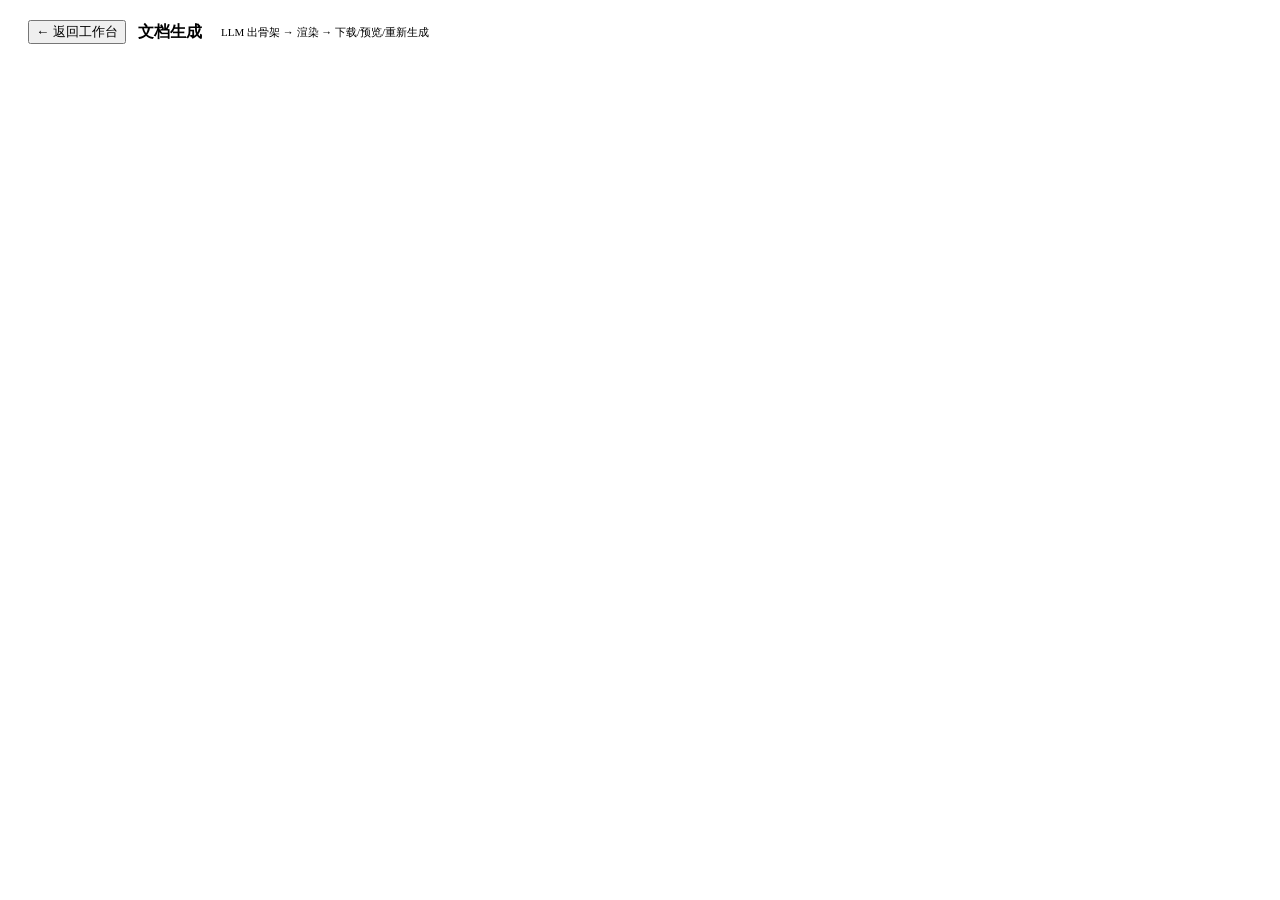
==== internal/webui/static/docgen.html @ d69b5661 "feat(webui): 文档生成独立成页 /docgen.html，从知识库页移除 - 新增 /docgen.html + assets/docgen.js：类型/内置模板 + 描述 → 生成 → " ====
<!DOCTYPE html>
<html lang="zh-CN">
<head>
<meta charset="UTF-8">
<meta name="viewport" content="width=device-width, initial-scale=1">
<title>文档生成</title>
<link rel="stylesheet" href="/assets/style.css">
<style>
  body { padding: 0; }
  .kb-top { display:flex; align-items:center; gap:12px; padding:12px 20px; border-bottom:1px solid var(--line);
           background: var(--bg); position:sticky; top:0; z-index:5; }
  .kb-top h1 { font-size:16px; margin:0; }
  .kb-top .spacer { flex:1; }
  .kb-wrap { max-width:960px; margin:0 auto; padding:20px; }
  .kb-card { background:var(--card); border:1px solid var(--line); border-radius:var(--r-lg); padding:14px; margin-top:10px; }
  .kb-card h3 { margin:0 0 4px; font-size:14px; }
  .kb-card .stat { font-size:12px; color:var(--muted); }
  .kb-card .ops { display:flex; gap:8px; margin-top:10px; }
  .kb-row { display:flex; align-items:center; gap:10px; padding:9px 12px; border-bottom:1px solid var(--line); }
  .kb-row:last-child { border-bottom:none; }
  .kb-row .name { flex:1; font-size:13px; overflow:hidden; text-overflow:ellipsis; white-space:nowrap; }
  .kb-row .meta { color:var(--muted); font-size:12px; }
  .chip { font-size:11px; padding:1px 7px; border-radius:999px; background:var(--surface-2); color:var(--muted); }
  .hint { color:var(--muted); font-size:12px; }
  #fileInput { display:none; }
</style>
</head>
<body>
  <div class="kb-top">
    <button class="ghost sm" id="btnHome" type="button">← 返回工作台</button>
    <h1>文档生成</h1>
    <span class="chip">LLM 出骨架 → 渲染 → 下载/预览/重新生成</span>
    <span class="spacer"></span>
  </div>

  <div class="kb-wrap">
    <div id="authMsg" class="hint" style="display:none;padding:40px;text-align:center">
      未登录或会话已过期，请先 <a href="/">登录</a>。
    </div>

    <div id="genForm" style="display:none">
      <div style="display:flex;gap:8px;flex-wrap:wrap;align-items:center">
        <select id="docTemplate" class="mono" style="padding:5px 8px;background:var(--bg);border:1px solid var(--line);border-radius:var(--r-md);color:var(--fg)" title="内置模板：选中即填充类型与需求描述，可再修改">
          <option value="">内置模板…</option>
        </select>
        <select id="docType" class="mono" style="padding:5px 8px;background:var(--bg);border:1px solid var(--line);border-radius:var(--r-md);color:var(--fg)">
          <option value="pptx">PPT (.pptx)</option>
          <option value="docx">Word (.docx)</option>
          <option value="xlsx">Excel (.xlsx)</option>
        </select>
        <select id="docKbCollection" class="mono" style="padding:5px 8px;background:var(--bg);border:1px solid var(--line);border-radius:var(--r-md);color:var(--fg)" title="生成后同步进的知识库集合（可选）">
          <option value="">不同步知识库</option>
        </select>
        <input type="text" id="docPrompt" class="mono" style="flex:1;min-width:260px" placeholder="描述文档，如：做一份 6 页立项汇报 PPT，含方案对比表和一张趋势图">
        <button class="primary sm" id="btnGenerate" type="button">生成</button>
      </div>
      <p class="hint" style="margin:6px 0 0">选择集合后产物会自动入库，下次聊天可直接引用自己生成的文档。</p>
    </div>

    <div id="docResults"></div>
    <div id="docHistory" style="margin-top:16px"></div>
  </div>

  <script src="/assets/docgen.js"></script>
</body>
</html>
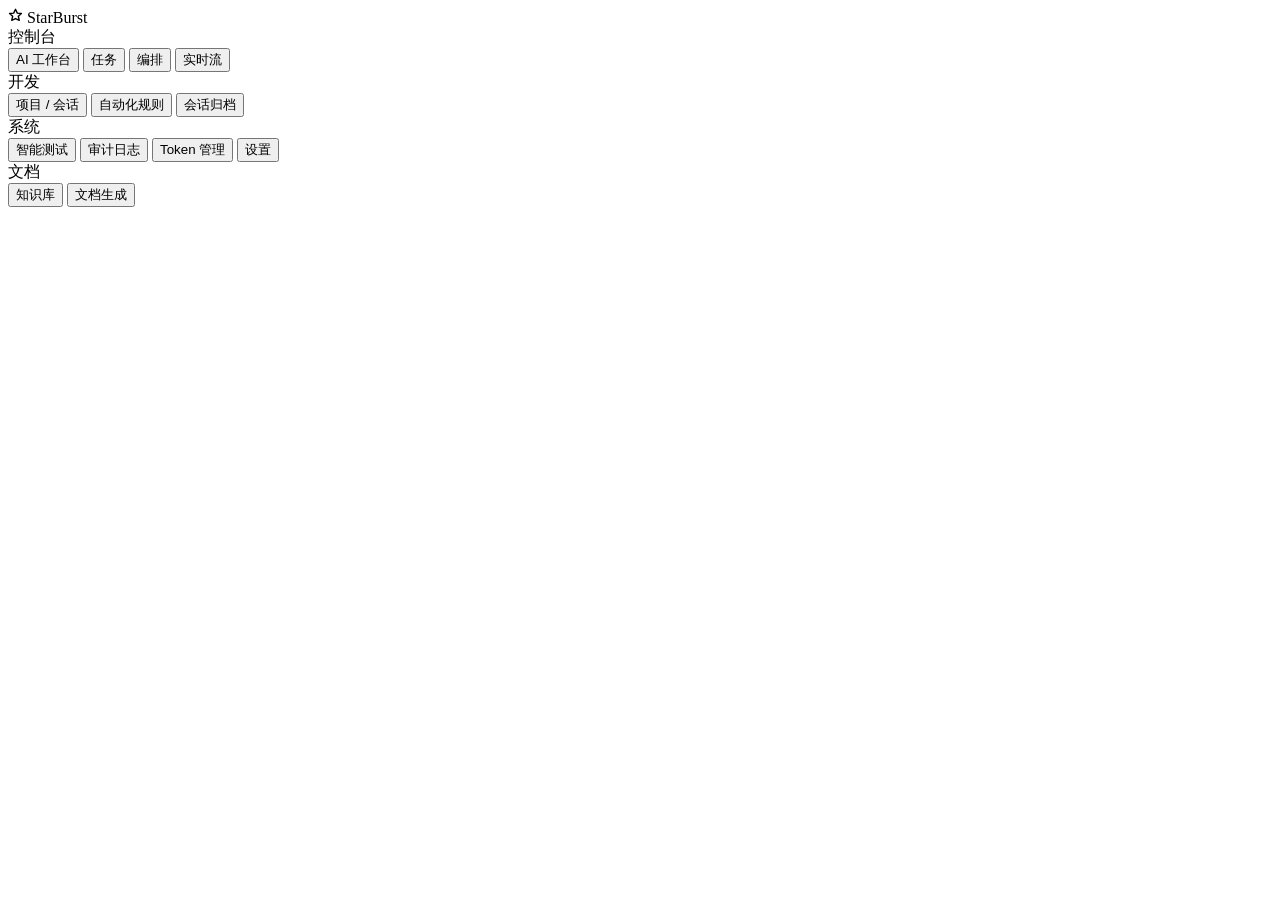
==== commit 6bcb64cb: "fix(webui): 知识库/文档生成页补上主工作台侧边栏，菜单不再丢失 - kb.html / docgen.html 对齐主 SPA 布局：左侧 sidebar（logo + 导航）+ .mai" ====
--- a/internal/webui/static/docgen.html
+++ b/internal/webui/static/docgen.html
@@ -25,13 +25,33 @@
   #fileInput { display:none; }
 </style>
 </head>
-<body>
-  <div class="kb-top">
-    <button class="ghost sm" id="btnHome" type="button">← 返回工作台</button>
-    <h1>文档生成</h1>
-    <span class="chip">LLM 出骨架 → 渲染 → 下载/预览/重新生成</span>
-    <span class="spacer"></span>
-  </div>
+<body><div class="app">
+  <aside class="sidebar">
+    <div class="logo">
+      <span class="mark" aria-hidden="true"><svg width="15" height="15" viewBox="0 0 24 24" fill="none" stroke="currentColor" stroke-width="2.2" stroke-linecap="round" stroke-linejoin="round"><path d="M12 2l2.9 6.26 6.6.57-5 4.4 1.53 6.52L12 16.9 5.97 19.75 7.5 13.23l-5-4.4 6.6-.57z"/></svg></span>
+      <span class="txt">StarBurst</span>
+    </div>
+    <nav class="nav" id="nav">
+      <div class="nav-label">控制台</div>
+      <button data-href="/" title="AI 工作台"><span class="txt">AI 工作台</span></button>
+      <button data-href="/" title="任务"><span class="txt">任务</span></button>
+      <button data-href="/" title="编排"><span class="txt">编排</span></button>
+      <button data-href="/" title="实时流"><span class="txt">实时流</span></button>
+      <div class="nav-label">开发</div>
+      <button data-href="/" title="项目 / 会话"><span class="txt">项目 / 会话</span></button>
+      <button data-href="/" title="自动化规则"><span class="txt">自动化规则</span></button>
+      <button data-href="/" title="会话归档"><span class="txt">会话归档</span></button>
+      <div class="nav-label">系统</div>
+      <button data-href="/" title="智能测试（Test Intelligence）"><span class="txt">智能测试</span></button>
+      <button data-href="/" title="审计日志"><span class="txt">审计日志</span></button>
+      <button data-href="/" title="Token 管理"><span class="txt">Token 管理</span></button>
+      <button data-href="/" title="设置"><span class="txt">设置</span></button>
+      <div class="nav-label">文档</div>
+      <button data-href="/kb.html" title="知识库"><span class="txt">知识库</span></button>
+      <button class="active" data-href="/docgen.html" title="文档生成"><span class="txt">文档生成</span></button>
+    </nav>
+  </aside>
+  <div class="main">
 
   <div class="kb-wrap">
     <div id="authMsg" class="hint" style="display:none;padding:40px;text-align:center">
@@ -52,6 +72,9 @@
           <option value="">不同步知识库</option>
         </select>
         <input type="text" id="docPrompt" class="mono" style="flex:1;min-width:260px" placeholder="描述文档，如：做一份 6 页立项汇报 PPT，含方案对比表和一张趋势图">
+        <label class="hint" style="display:flex;align-items:center;gap:4px;cursor:pointer" title="入队后台渲染（task），可关页面；进度见任务页 / 完成后自动刷新">
+          <input type="checkbox" id="docAsync" style="margin:0"> 后台
+        </label>
         <button class="primary sm" id="btnGenerate" type="button">生成</button>
       </div>
       <p class="hint" style="margin:6px 0 0">选择集合后产物会自动入库，下次聊天可直接引用自己生成的文档。</p>
@@ -62,5 +85,8 @@
   </div>
 
   <script src="/assets/docgen.js"></script>
+
+  </div>
+</div>
 </body>
 </html>
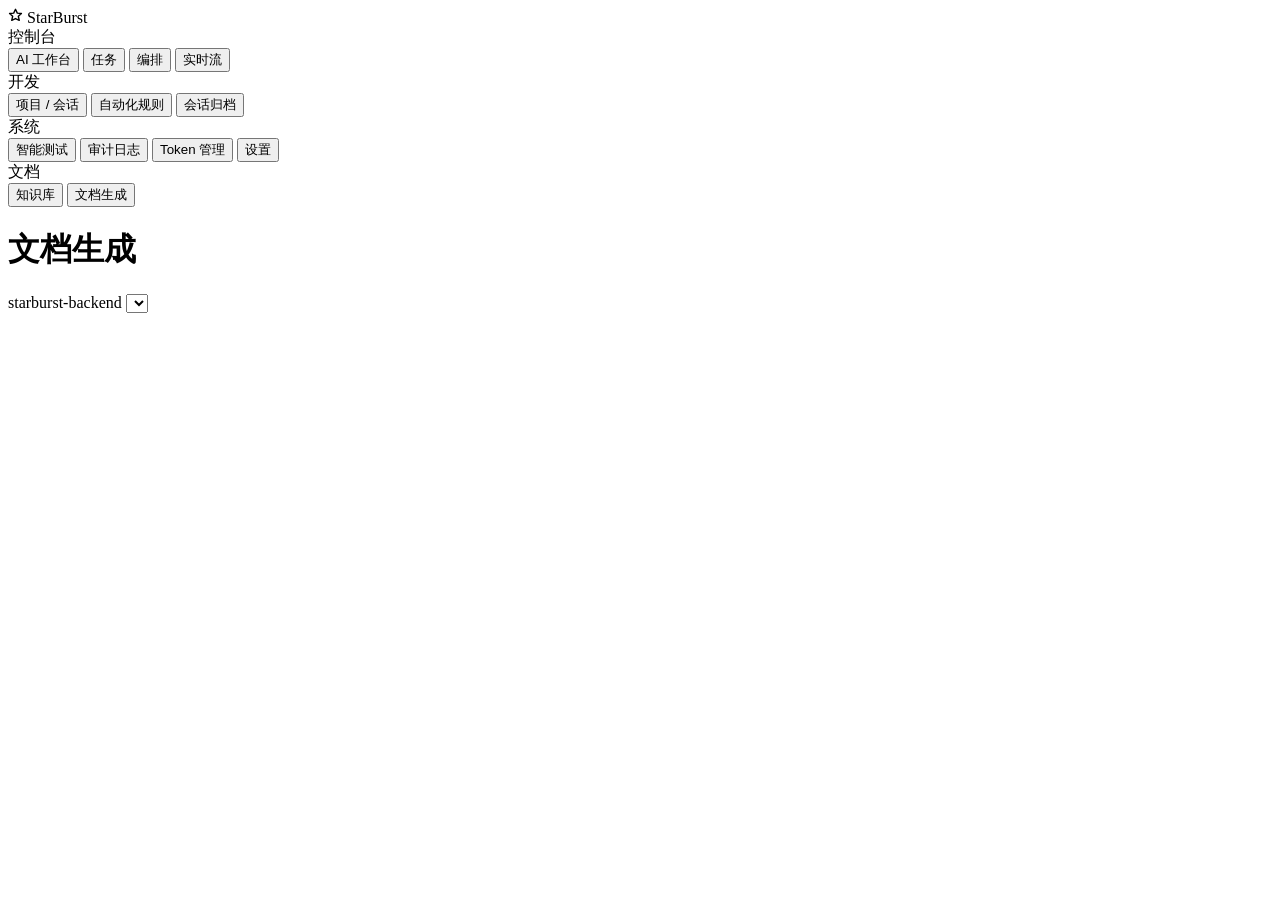
==== commit de4ca1dc: "fix(webui): 知识库/文档页与主应用同构 chrome（顶栏+主题+内容区） - 两页改为 .app > .sidebar + .main > .topbar(标题+主题选择) + .con" ====
--- a/internal/webui/static/docgen.html
+++ b/internal/webui/static/docgen.html
@@ -52,8 +52,14 @@
     </nav>
   </aside>
   <div class="main">
-
-  <div class="kb-wrap">
+    <header class="topbar">
+      <h1 id="pageTitle">文档生成</h1>
+      <span class="plate">starburst-backend</span>
+      <select id="themeMode" class="theme-pick" aria-label="外观主题" title="外观主题"></select>
+    </header>
+    <div class="content">
+      
+      <div class="kb-wrap">
     <div id="authMsg" class="hint" style="display:none;padding:40px;text-align:center">
       未登录或会话已过期，请先 <a href="/">登录</a>。
     </div>
@@ -81,12 +87,16 @@
     </div>
 
     <div id="docResults"></div>
-    <div id="docHistory" style="margin-top:16px"></div>
+    <div id="docHistory" style="margin-top:16px">
+    
+    </div>
   </div>
-
-  <script src="/assets/docgen.js"></script>
+</div>
 
   </div>
 </div>
+  </div>
+</div>
+<script src="/assets/docgen.js"></script>
 </body>
 </html>
